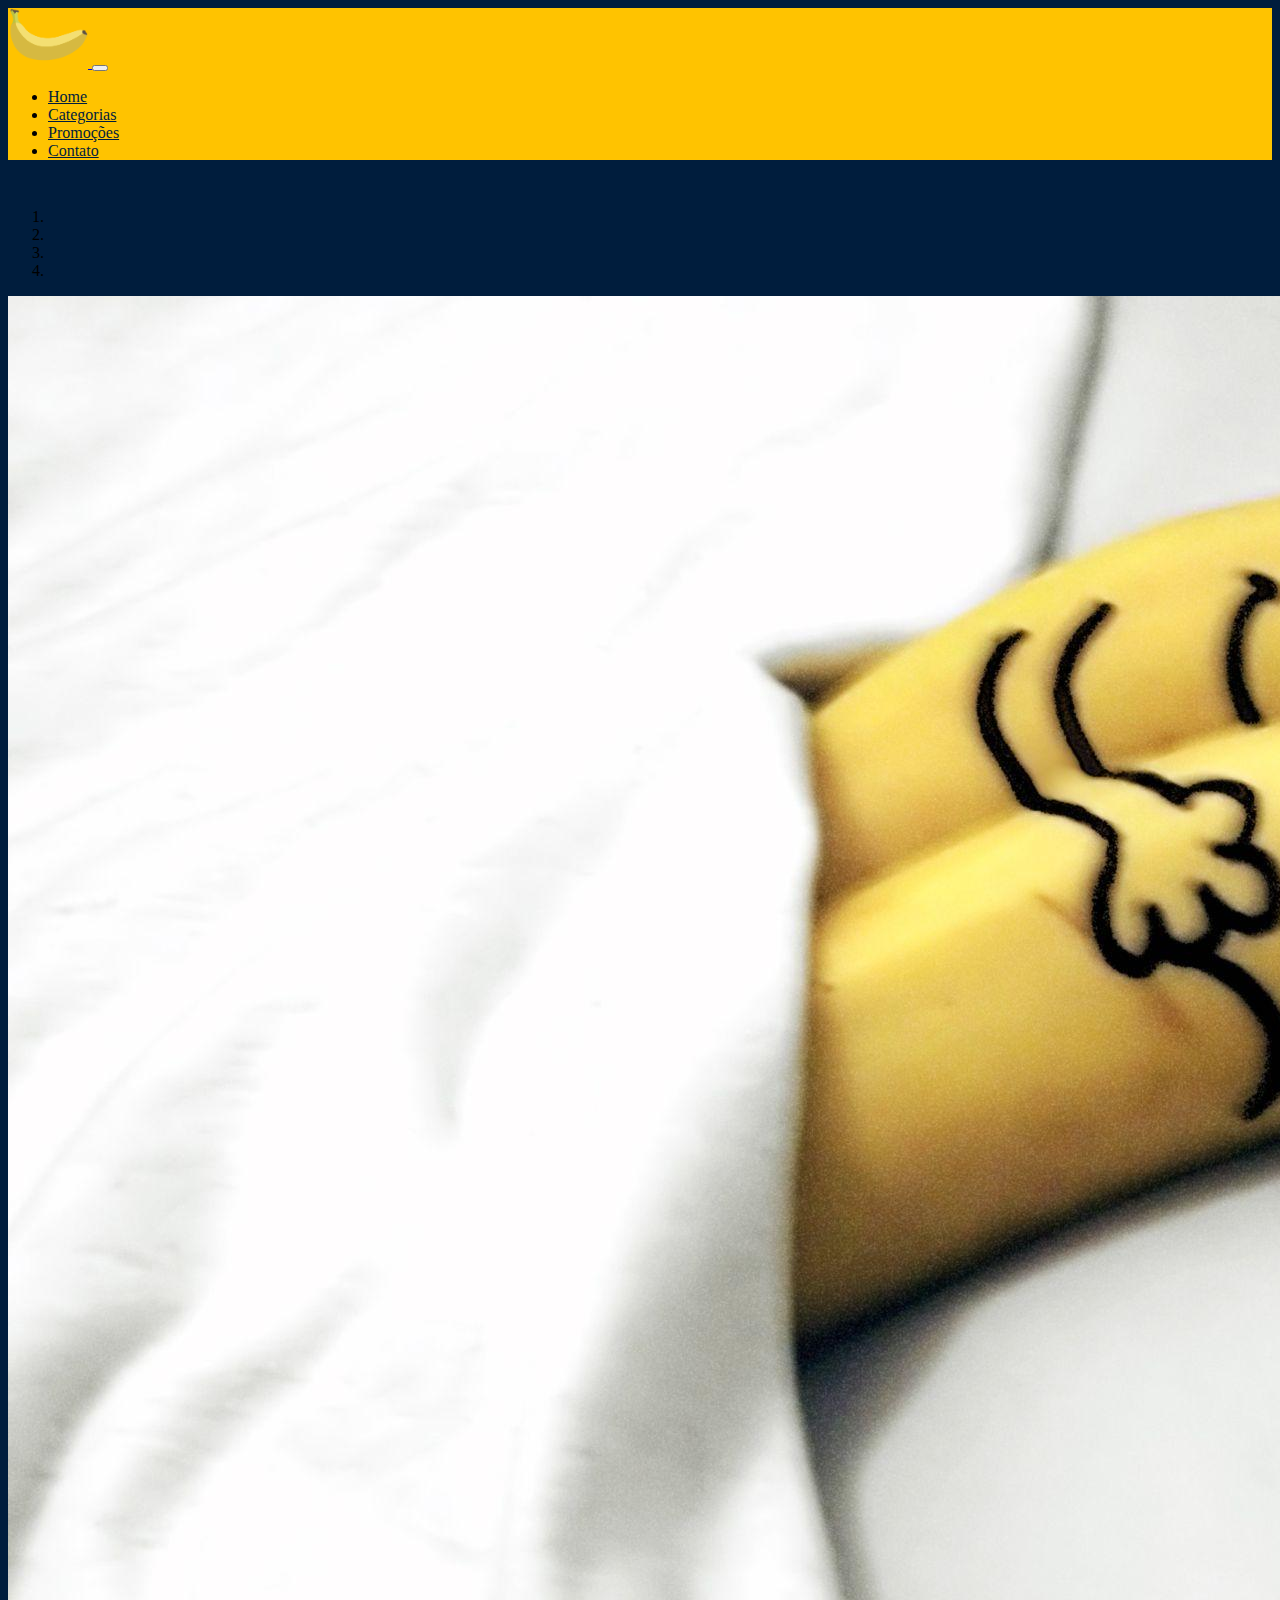
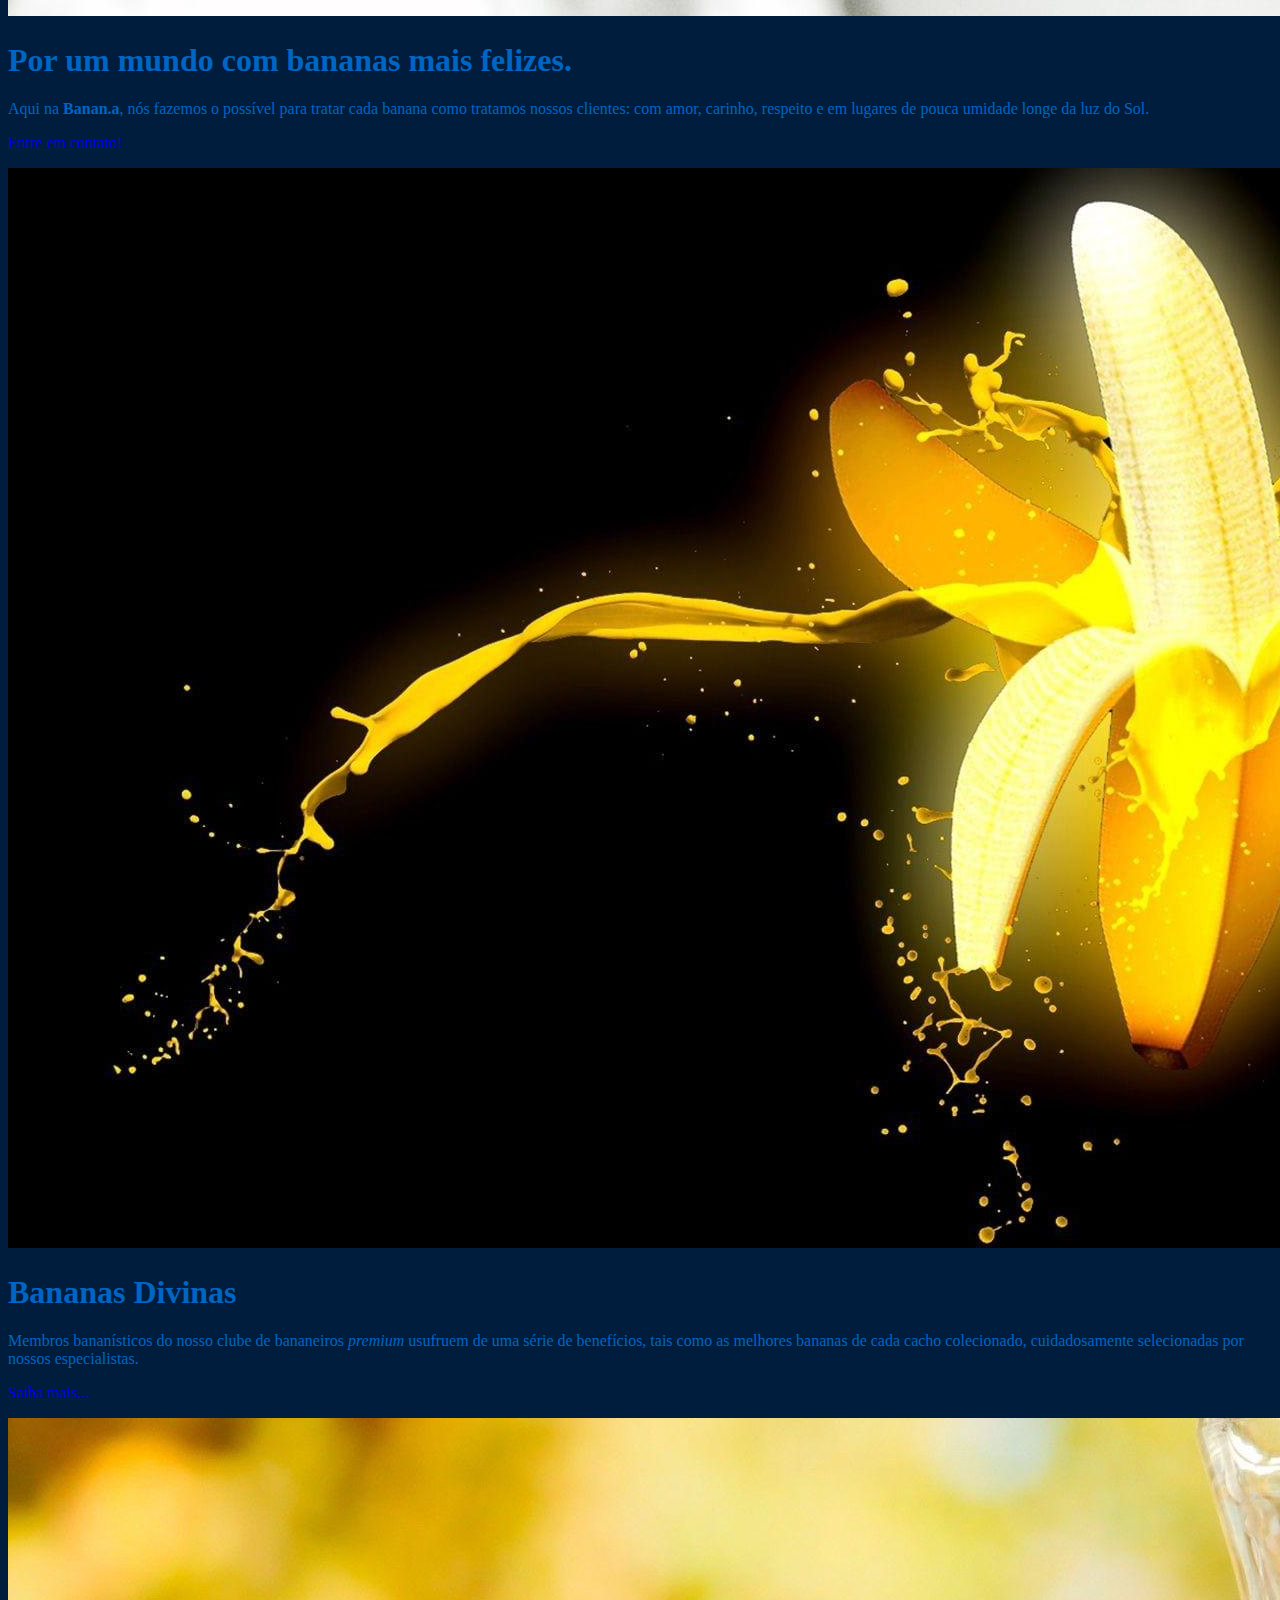
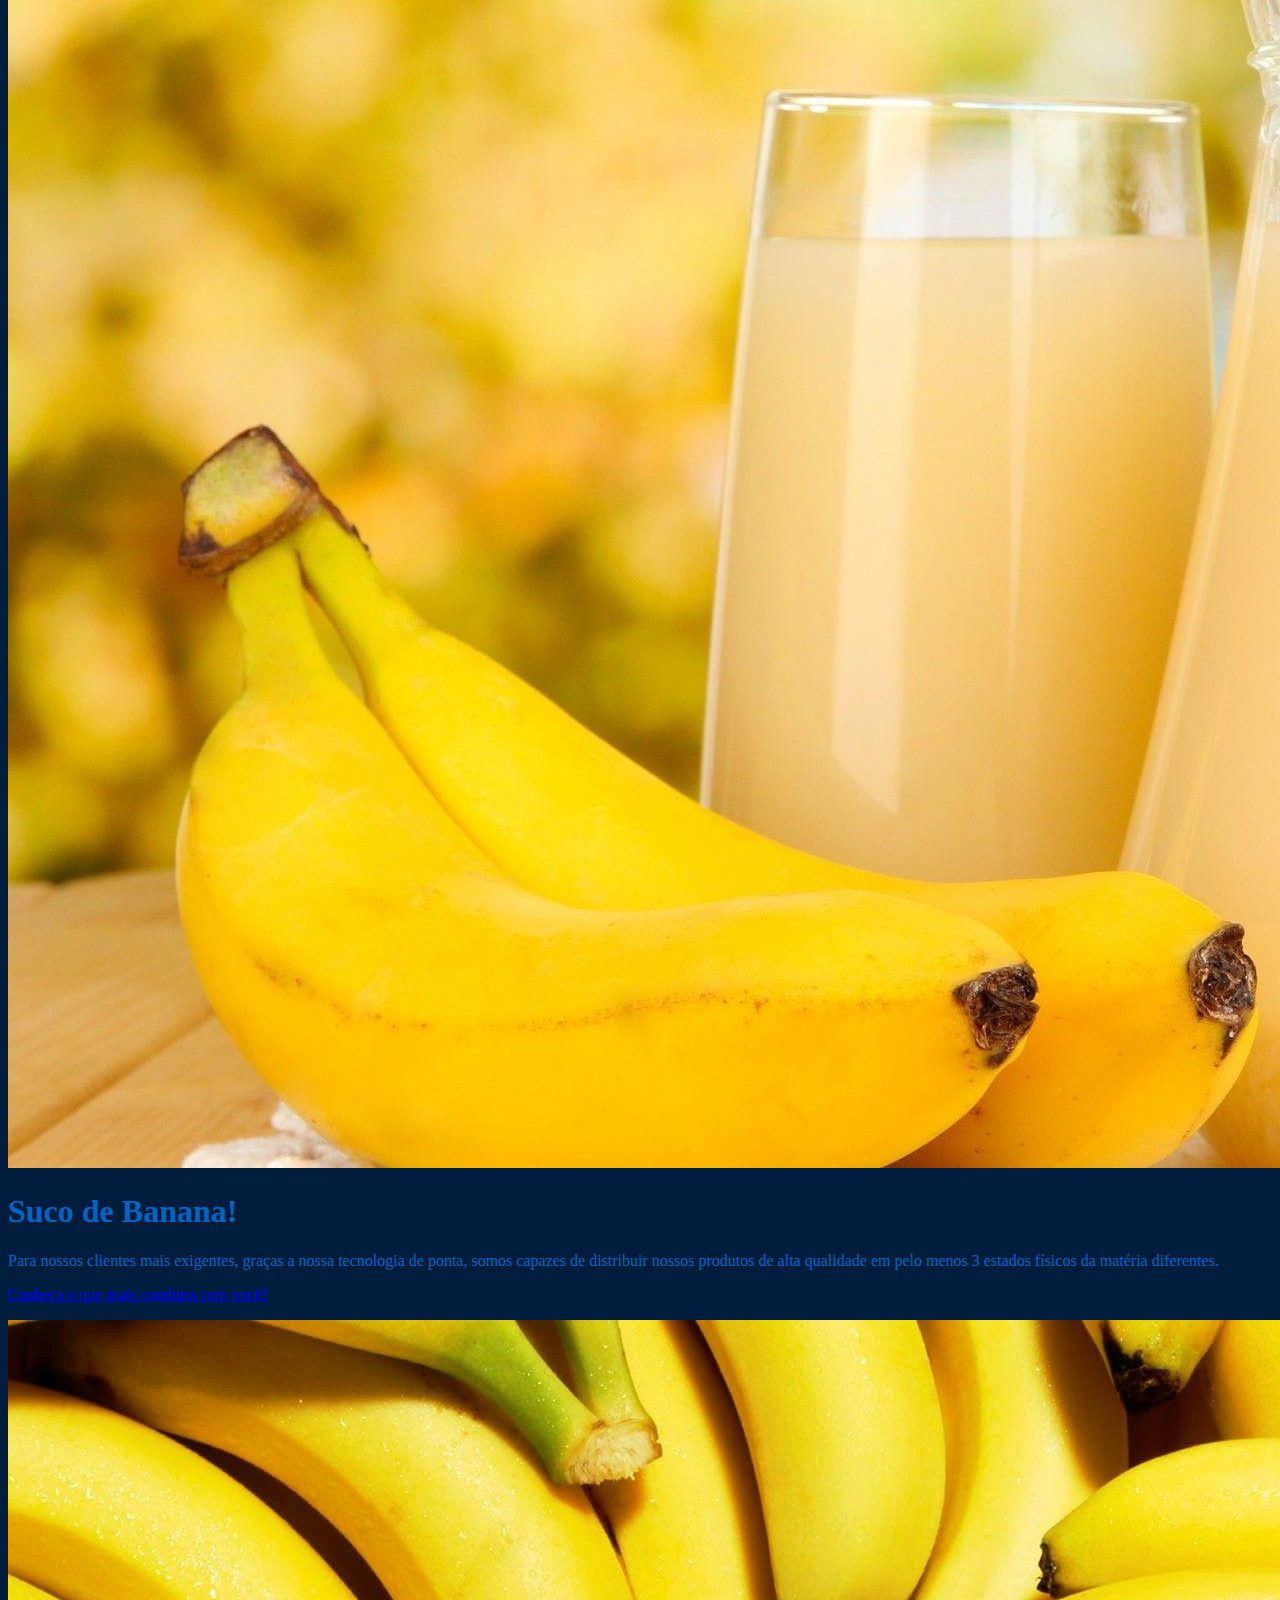
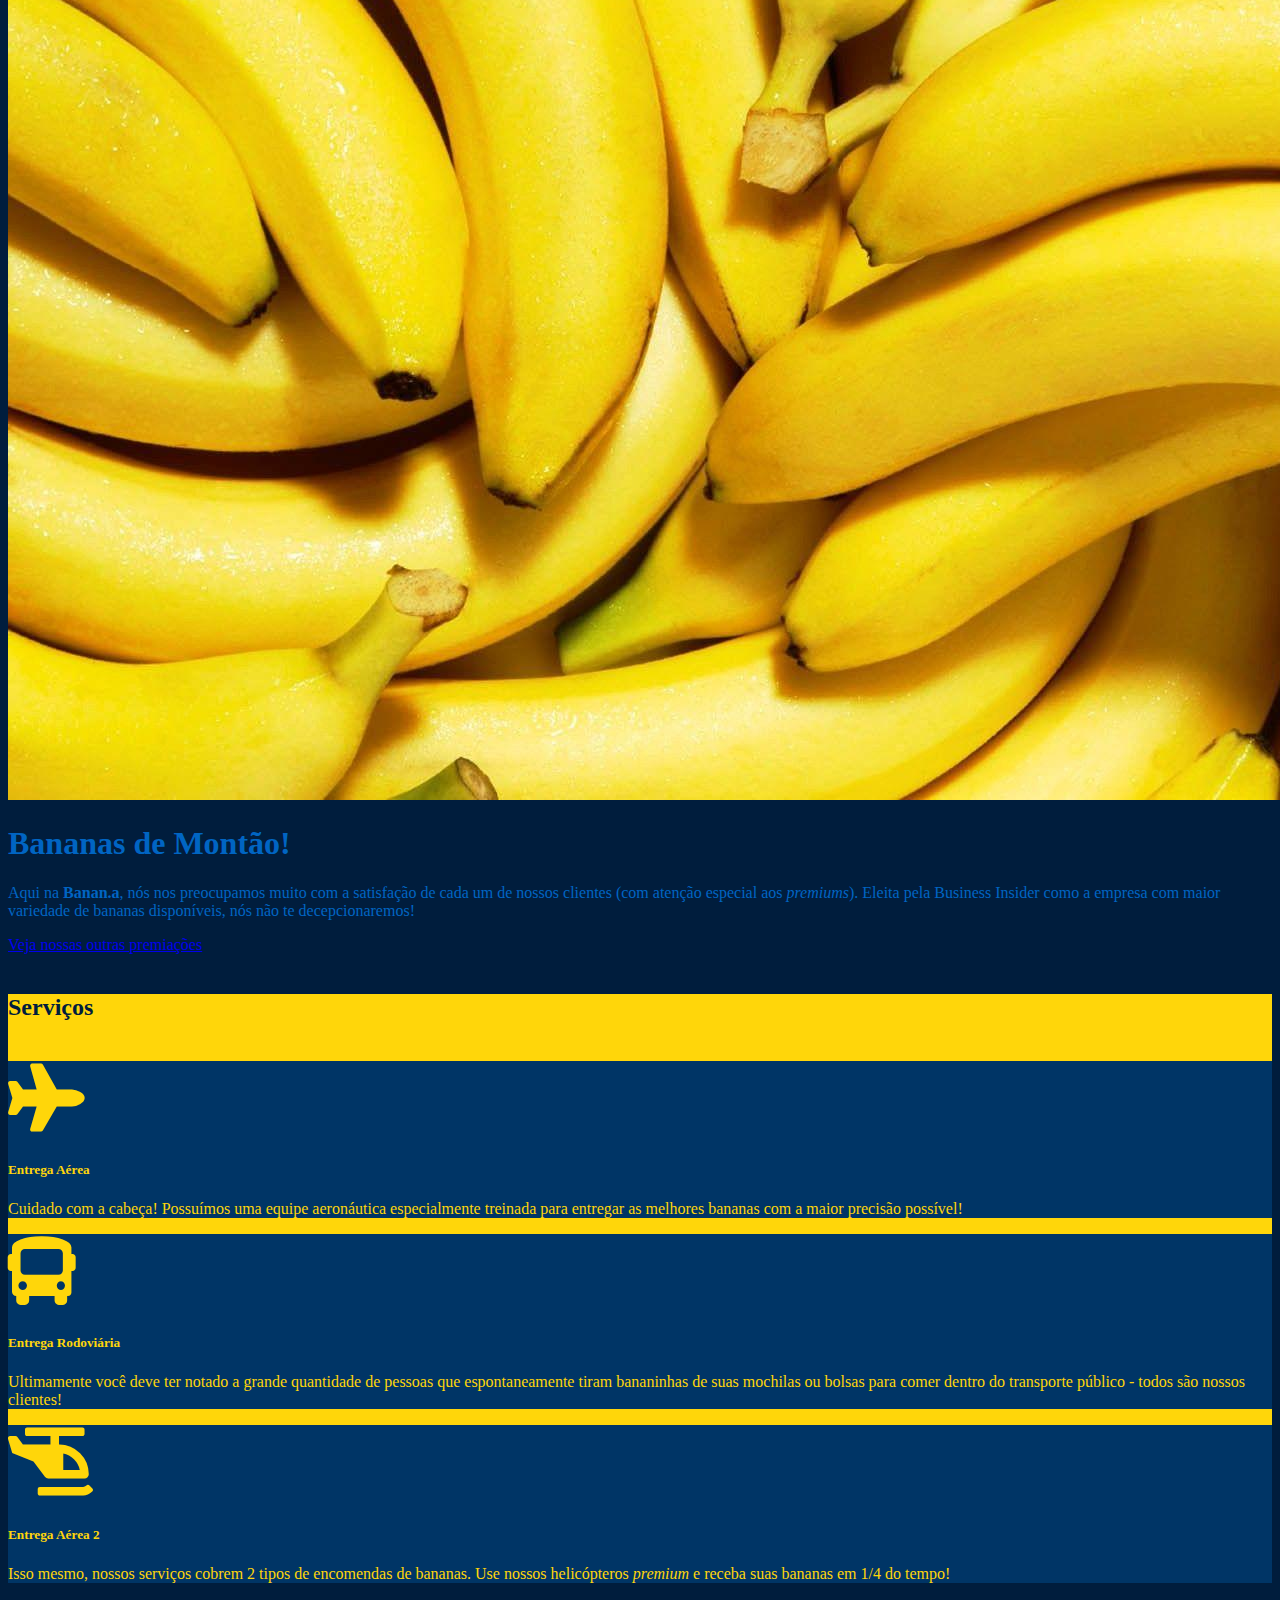
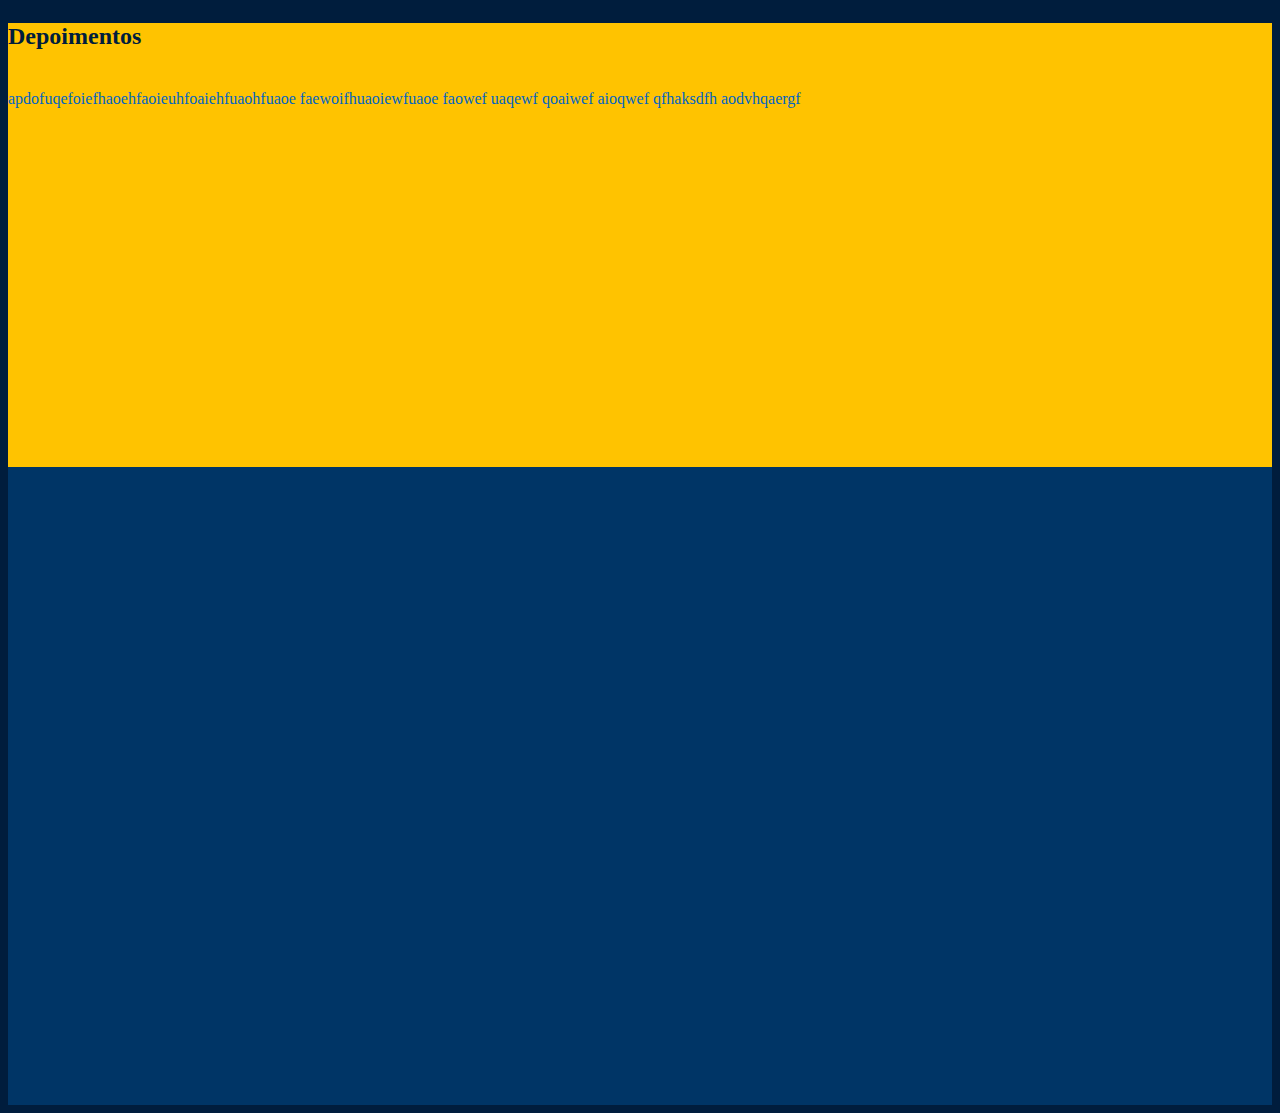
==== categories.html @ 930b922f "Tira pasta de htmls" ====
<!DOCTYPE html>
<html lang="pt-br">
  <head>
    <!-- Meta tags Obrigatórias -->
    <meta charset="utf-8" />
    <meta
      name="viewport"
      content="width=device-width, initial-scale=1, shrink-to-fit=no"
    />

    <!-- Bootstrap CSS -->
    <link
      rel="stylesheet"
      href="https://stackpath.bootstrapcdn.com/bootstrap/4.1.3/css/bootstrap.min.css"
      integrity="sha384-MCw98/SFnGE8fJT3GXwEOngsV7Zt27NXFoaoApmYm81iuXoPkFOJwJ8ERdknLPMO"
      crossorigin="anonymous"
    />
    <link rel="stylesheet" type="text/css" href="../css/style.css">
    <link rel="shortcut icon" href="../images/banana_icon.ico" type="image/x-icon">
    <link rel="stylesheet" href="https://cdnjs.cloudflare.com/ajax/libs/font-awesome/5.14.0/css/all.min.css">

    <title>Categorias - Banan.a</title>
  </head>
  <body>
    <header>
      <nav
        class="navbar navbar-expand-lg navbar-dark fixed-top BM-header"
        aria-label="Eighth navbar example"
      >
        <div class="container">
          <!-- <a class="navbar-brand" href="#">Bananas</a> -->
          <a class="navbar-brand" href="index.html">
            <img src="../images/banana_logo.png" alt="Logotipo do Banana.com" class="logo">
          </a>
          <button
            class="navbar-toggler"
            type="button"
            data-bs-toggle="collapse"
            data-bs-target="#navbarsExample07"
            aria-controls="navbarsExample07"
            aria-expanded="false"
            aria-label="Toggle navigation"
          >
            <span class="navbar-toggler-icon"></span>
          </button>

          <div
            class="collapse navbar-collapse justify-content-md-center"
            id="navbarsExample07"
          >
            <ul class="navbar-nav mb-2 mb-lg-0">
              <li class="nav-item menu">
                <a class="nav-link BM-header-link-text header-link-text" aria-current="page" href="index.html">Home</a>
              </li>
              <li class="nav-item menu">
                <a class="nav-link BM-header-link-text header-link-text" href="categories.html">Categorias</a>
              </li>
              <li class="nav-item menu">
                <a
                  class="nav-link BM-header-link-text header-link-text"
                  href="deals.html"
                  tabindex="-1"
                  aria-disabled="true"
                  >Promoções</a
                >
              </li>
              <li class="nav-item menu">
                <a
                  class="nav-link header-link-text BM-header-link-text"
                  href="contact.html"
                  id="dropdown07"
                  data-bs-toggle="dropdown"
                  aria-expanded="false"
                  >Contato</a
                >
          </div>
        </div>
      </nav>
    </header>
    <main role="main">

      <div id="myCarousel" class="carousel slide" data-ride="carousel">
        <ol class="carousel-indicators">
          <li data-target="#myCarousel" data-slide-to="0" class="active"></li>
          <li data-target="#myCarousel" data-slide-to="1"></li>
          <li data-target="#myCarousel" data-slide-to="2"></li>
          <li data-target="#myCarousel" data-slide-to="3"></li>
        </ol>
        <div class="carousel-inner">
          <div class="carousel-item active">
            <img class="first-slide img-fluid d-block w-100" src="../images/banana/banana-bed.jpg" alt="First slide">
            <div class="container">
              <div class="carousel-caption text-left">
                <h1 class="d-none d-md-block">Por um mundo com bananas mais felizes.</h1>
                <p class="d-none d-md-block">Aqui na <strong>Banan.a</strong>, nós fazemos o possível para tratar cada banana como tratamos nossos clientes: com amor, carinho, respeito e em lugares de pouca umidade longe da luz do Sol.</p>
                <p class="d-none d-md-block"><a class="btn btn-lg btn-primary" href="#" role="button">Entre em contato!</a></p>
              </div>
            </div>
          </div>
          <div class="carousel-item">
            <img class="second-slide img-fluid d-block w-100" src="../images/banana/banana-glow.jpg" alt="Second slide">
            <div class="container">
              <div class="carousel-caption">
                <h1 class="d-none d-md-block">Bananas Divinas</h1>
                <p class="d-none d-md-block">Membros bananísticos do nosso clube de bananeiros <em>premium</em> usufruem de uma série de benefícios, tais como as melhores bananas de cada cacho colecionado, cuidadosamente selecionadas por nossos especialistas.</p>
                <p class="d-none d-md-block"><a class="btn btn-lg btn-primary" href="#" role="button">Saiba mais...</a></p>
              </div>
            </div>
          </div>
          <div class="carousel-item">
            <img class="third-slide img-fluid d-block w-100" src="../images/banana/banana-juice.jpg" alt="Third slide">
            <div class="container">
              <div class="carousel-caption text-right">
                <h1 class="d-none d-md-block">Suco de Banana!</h1>
                <p class="d-none d-md-block">Para nossos clientes mais exigentes, graças a nossa tecnologia de ponta, somos capazes de distribuir nossos produtos de alta qualidade em pelo menos 3 estados físicos da matéria diferentes.</p>
                <p class="d-none d-md-block"><a class="btn btn-lg btn-primary" href="#" role="button">Conheça o que mais combina com você!</a></p>
              </div>
            </div>
          </div>
          <div class="carousel-item">
            <img class="fourth-slide img-fluid d-block w-100" src="../images/banana/banana1.jpg" alt="Third slide">
            <div class="container">
              <div class="carousel-caption text-right">
                <h1 class="d-none d-md-block">Bananas de Montão!</h1>
                <p class="d-none d-md-block">Aqui na <strong>Banan.a</strong>, nós nos preocupamos muito com a satisfação de cada um de nossos clientes (com atenção especial aos <em>premiums</em>). Eleita pela Business Insider como a empresa com maior variedade de bananas disponíveis, nós não te decepcionaremos!</p>
                <p class="d-none d-md-block"><a class="btn btn-lg btn-primary" href="#" role="button">Veja nossas outras premiações</a></p>
              </div>
            </div>
          </div>
        </div>
        <a class="carousel-control-prev" href="#myCarousel" role="button" data-slide="prev">
          <span class="carousel-control-prev-icon" aria-hidden="true"></span>
          <span class="sr-only">Voltar</span>
        </a>
        <a class="carousel-control-next" href="#myCarousel" role="button" data-slide="next">
          <span class="carousel-control-next-icon" aria-hidden="true"></span>
          <span class="sr-only">Avançar</span>
        </a>
      </div>

      <div class="jumbotron BM-services">
        <div class="container">
          <h2 class="display-4 text-center BM-service-title">Serviços</h2>
          <div class="card-deck">
            <div class="card text-center">
              <div class="tamanho-icone">
                <i class="fas fa-plane"></i>
              </div>
              <div class="card-body">
                <h5 class="card-title">Entrega Aérea</h5>
                <p class="card-text">Cuidado com a cabeça! Possuímos uma equipe aeronáutica especialmente treinada para entregar as melhores bananas com a maior precisão possível!</p>
              </div>
            </div>
          <div class="card text-center">
              <div class="tamanho-icone">
                <i class="fas fa-bus"></i>
              </div>
              <div class="card-body">
                <h5 class="card-title">Entrega Rodoviária</h5>
                <p class="card-text">Ultimamente você deve ter notado a grande quantidade de pessoas que espontaneamente tiram bananinhas de suas mochilas ou bolsas para comer dentro do transporte público - todos são nossos clientes!</p>
              </div>
            </div>
            <div class="card text-center">
              <div class="tamanho-icone">
                <i class="fas fa-helicopter"></i>
              </div>
              <div class="card-body">
                <h5 class="card-title">Entrega Aérea 2</h5>
                <p class="card-text">Isso mesmo, nossos serviços cobrem 2 tipos de encomendas de bananas. Use nossos helicópteros <em>premium</em> e receba suas bananas em 1/4 do tempo!</p>
              </div>
            </div>
          </div>
        </div>
      </div>
  
      <div class="jumbotron BM-testimonies">
        <div class="container">
          <h2 class="display-4 text-center BM-testimony-title">Depoimentos</h2>
          <p class="lead text-center BM-testimony-desc">apdofuqefoiefhaoehfaoieuhfoaiehfuaohfuaoe faewoifhuaoiewfuaoe faowef uaqewf qoaiwef aioqwef qfhaksdfh aodvhqaergf</p>
          <div class="card-deck">
            <div><iframe class="embed-responsive embed-responsive-16by9" idth="560" height="315" src="https://www.youtube.com/embed/DYYkJ0kwNss" title="YouTube video player" frameborder="0" allow="accelerometer; autoplay; clipboard-write; encrypted-media; gyroscope; picture-in-picture" allowfullscreen></iframe></div>
            <div class="card text-center"><iframe class="embed-responsive embed-responsive-16by9"width="560" height="315" src="https://www.youtube.com/embed/j5C6X9vOEkU" title="YouTube video player" frameborder="0" allow="accelerometer; autoplay; clipboard-write; encrypted-media; gyroscope; picture-in-picture" allowfullscreen></iframe></div>
            <div class="card text-center"><iframe class="embed-responsive embed-responsive-16by9" idth="560" height="315" src="https://www.youtube.com/embed/yModCU1OVHY" title="YouTube video player" frameborder="0" allow="accelerometer; autoplay; clipboard-write; encrypted-media; gyroscope; picture-in-picture" allowfullscreen></iframe></div>
          </div>
        </div>
      </main>
    <!-- JavaScript (Opcional) -->
    <!-- jQuery primeiro, depois Popper.js, depois Bootstrap JS -->
    <script
      src="https://code.jquery.com/jquery-3.3.1.slim.min.js"
      integrity="sha384-q8i/X+965DzO0rT7abK41JStQIAqVgRVzpbzo5smXKp4YfRvH+8abtTE1Pi6jizo"
      crossorigin="anonymous"
    ></script>
    <script
      src="https://cdnjs.cloudflare.com/ajax/libs/popper.js/1.14.3/umd/popper.min.js"
      integrity="sha384-ZMP7rVo3mIykV+2+9J3UJ46jBk0WLaUAdn689aCwoqbBJiSnjAK/l8WvCWPIPm49"
      crossorigin="anonymous"
    ></script>
    <script
      src="https://stackpath.bootstrapcdn.com/bootstrap/4.1.3/js/bootstrap.min.js"
      integrity="sha384-ChfqqxuZUCnJSK3+MXmPNIyE6ZbWh2IMqE241rYiqJxyMiZ6OW/JmZQ5stwEULTy"
      crossorigin="anonymous"
    ></script>
    <!-- <script src="hellojquery.js"></script> -->

  </body>
</html>
---- css/style.css ----
body {
  background-color: #001d3d;
}

.BM-header {
  background-color: #ffc300;
}

.menu a:hover {
  color: #ffd60a !important;
}

.BM-header-link-text {
  color: #001d3d !important;
}

.logo {
  width: 80px;
}

header {
  margin-bottom: 3em;
}

.carousel-caption {
  color: #0065c3;
}

.jumbotron {
  background-color: #ffd60a;
}

.BM-service-title {
  color: #001d3d;
  margin-bottom: 40px;
  margin-top: 40px;
}

.BM-services {
  background-color: #ffd60a;
  margin-bottom: 0rem;
  border-radius: 0rem;
}

.BM-testimony-title {
  color: #001d3d;
  margin-bottom: 40px;
  margin-top: 40px;
}

.BM-testimonies {
  background-color: #ffc300;
  margin-bottom: 0rem;
  border-radius: 0rem;
}

.BM-testimony-desc {
  margin-bottom: 40px;
  color: #0065c3;
}

.card {
  background-color: #003566;
  color: #ffd60a;
}

.card-title {
  font-weight: bold;
}

.tamanho-icone {
  font-size: 68px;
  color: #ffd60a;
}
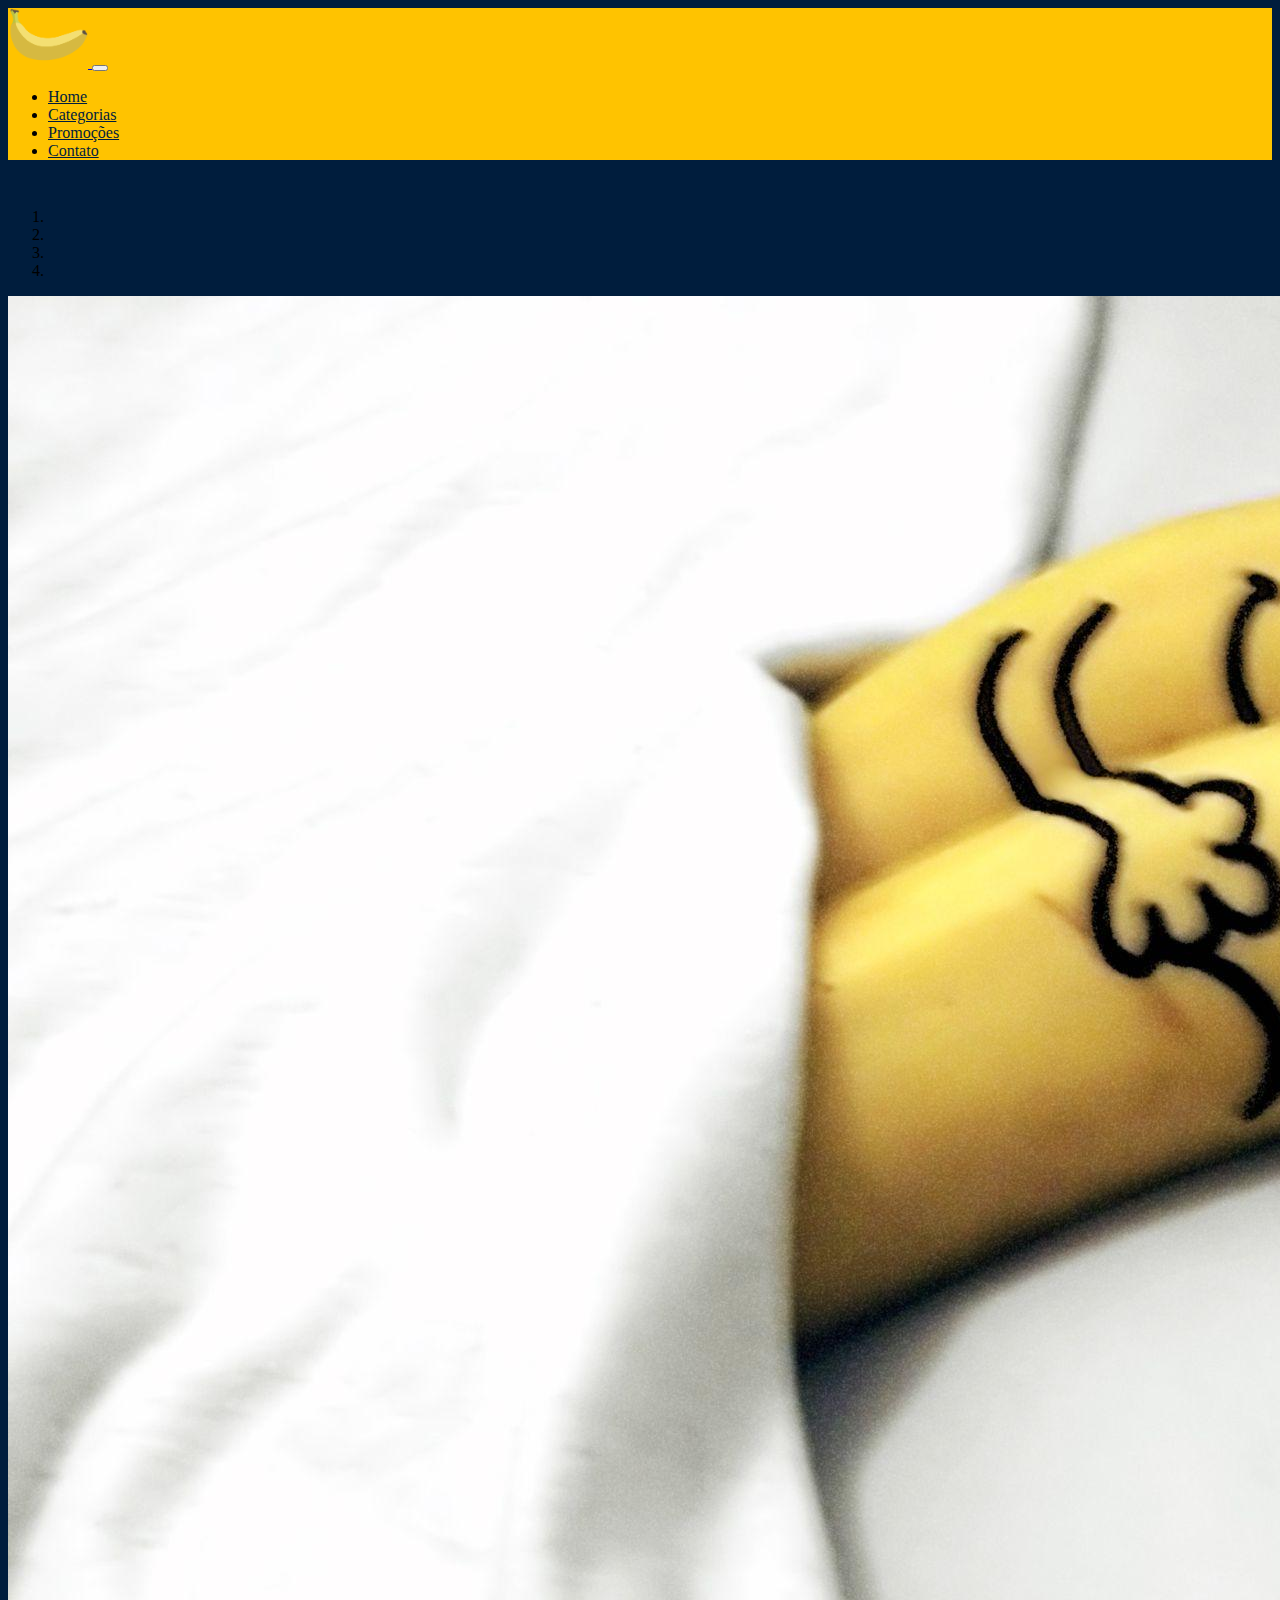
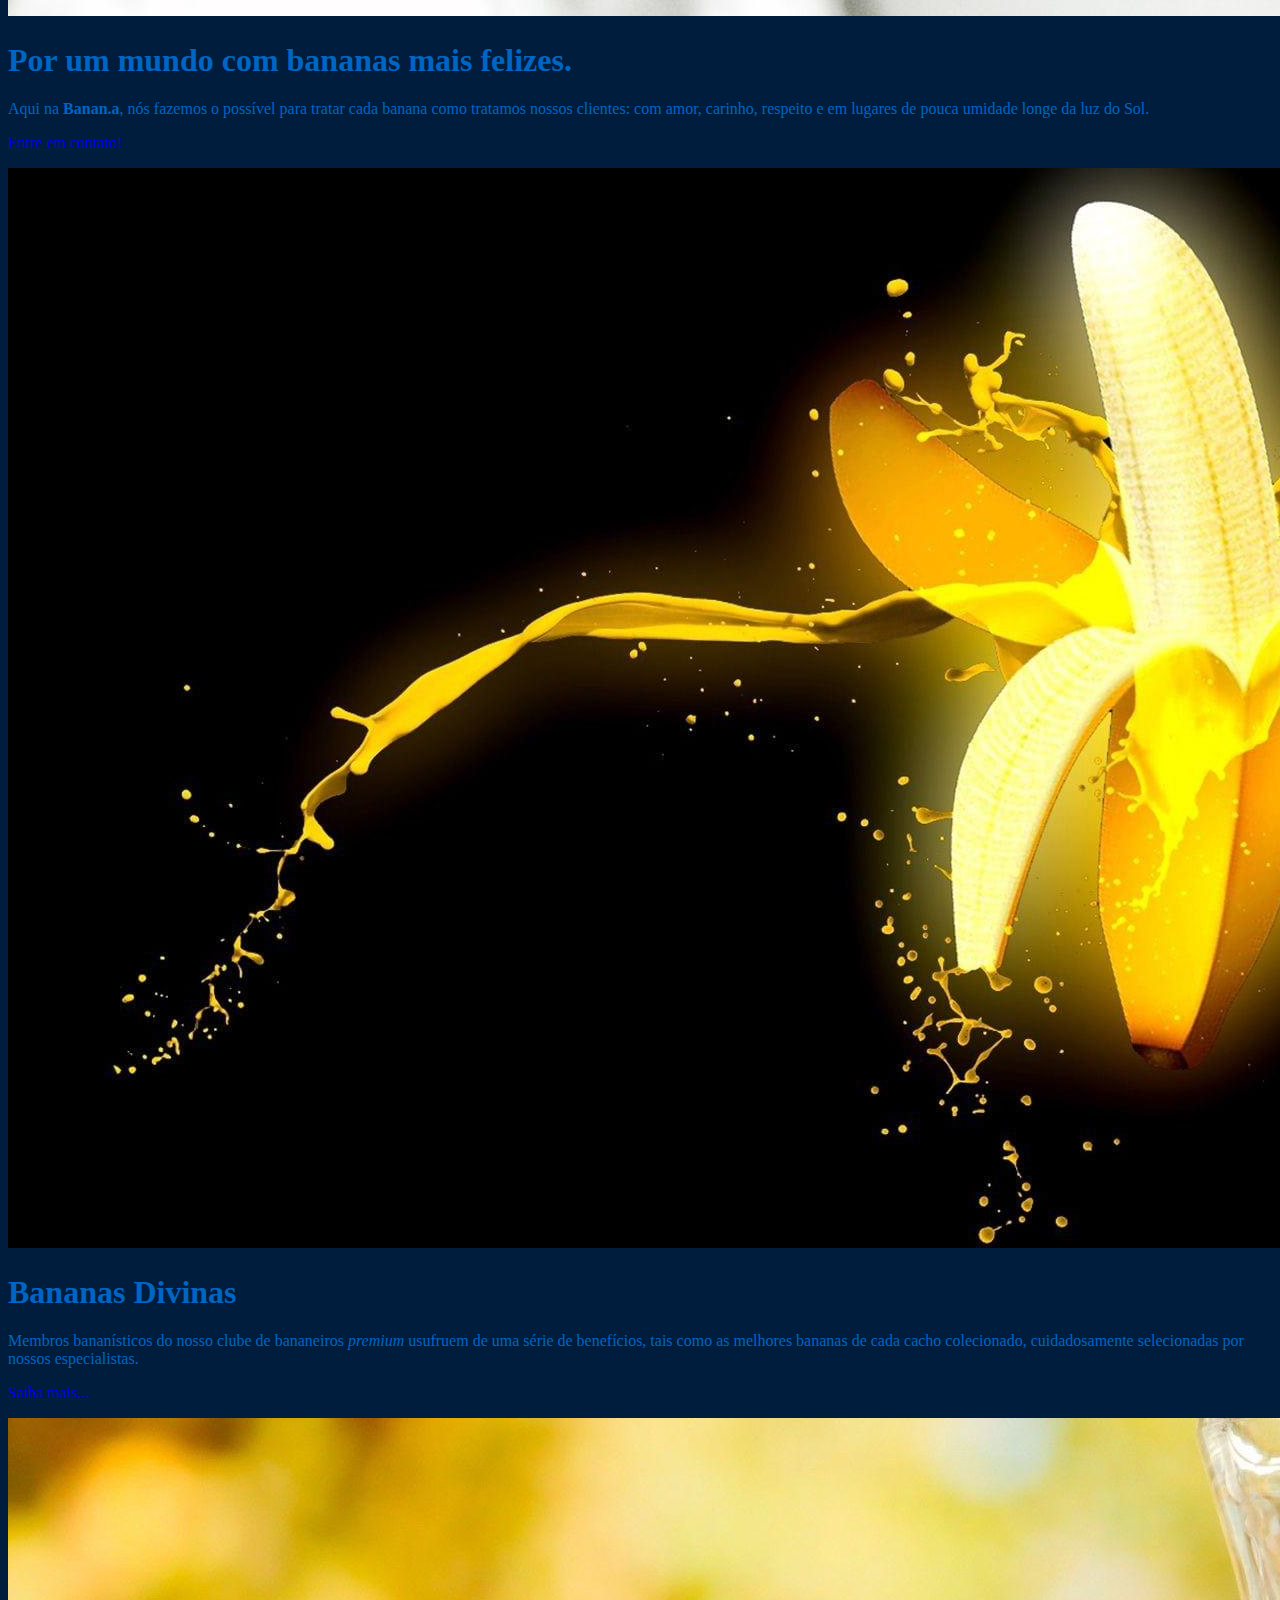
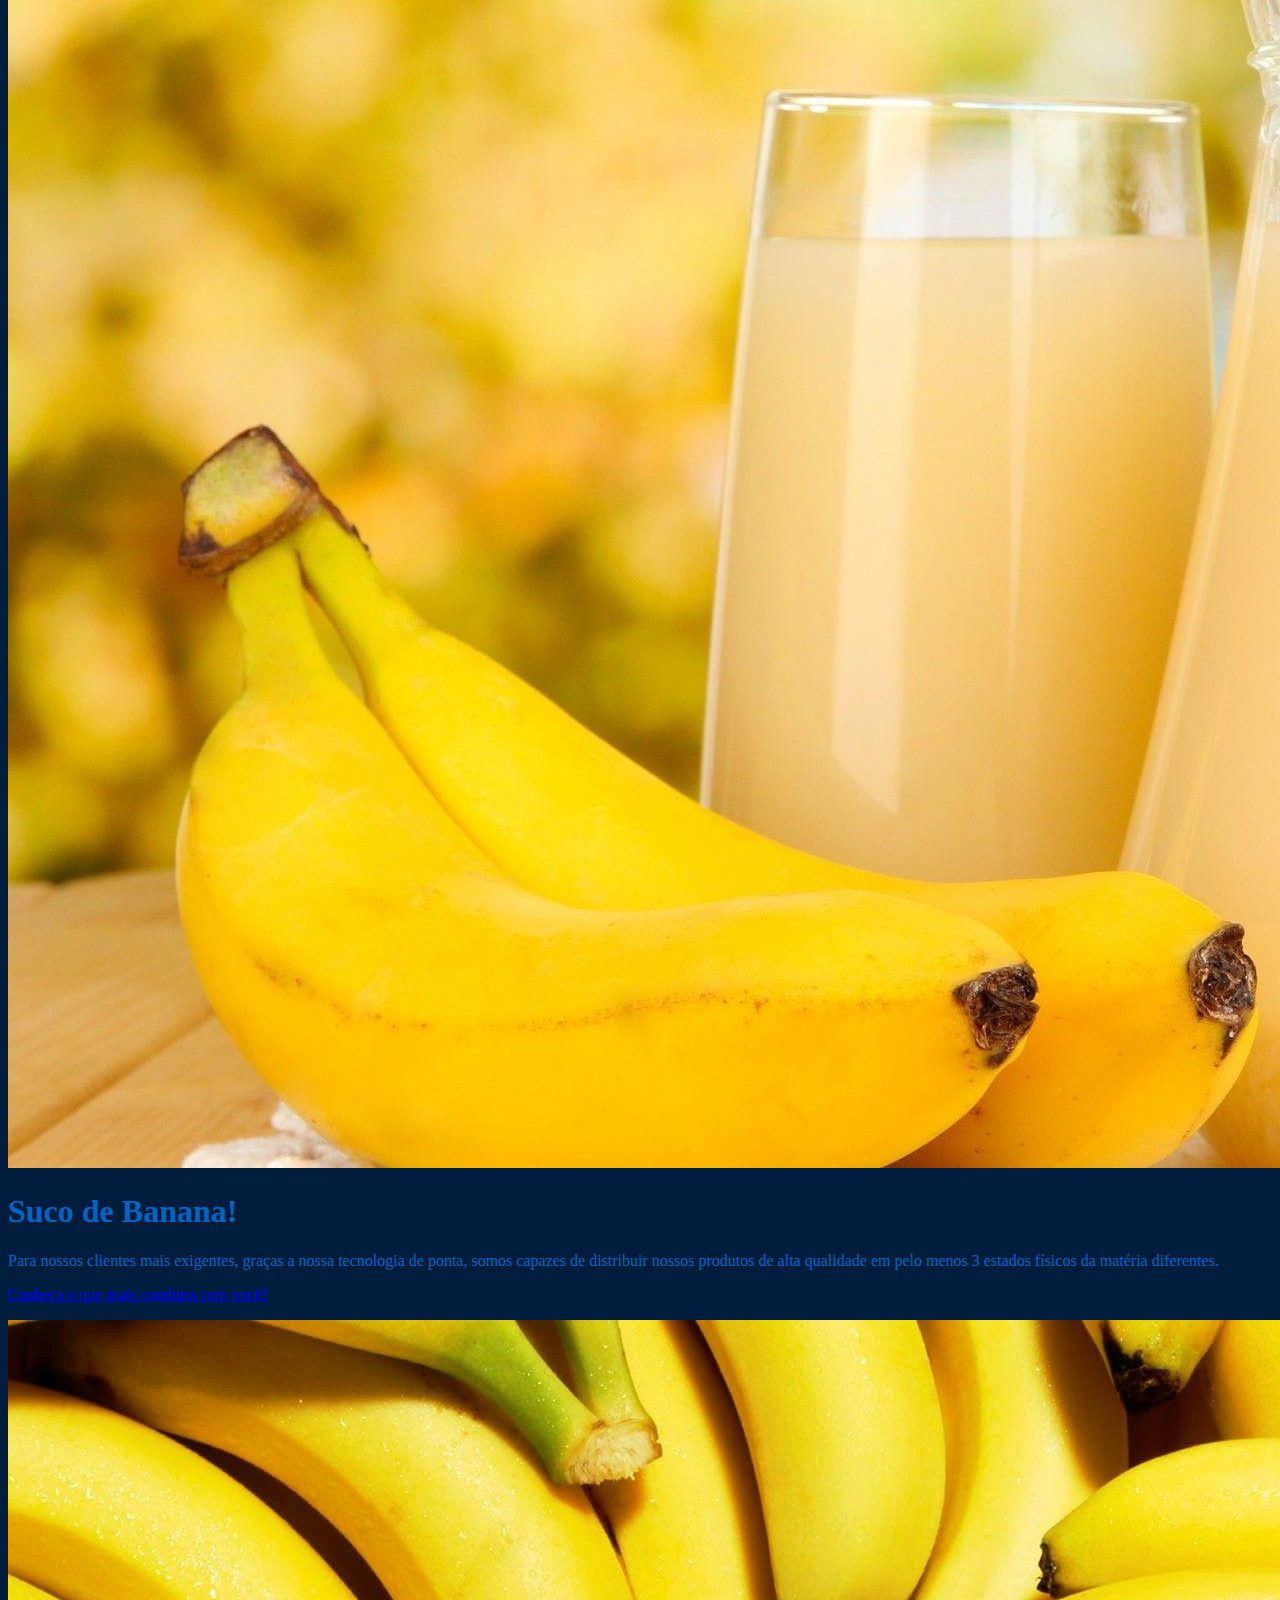
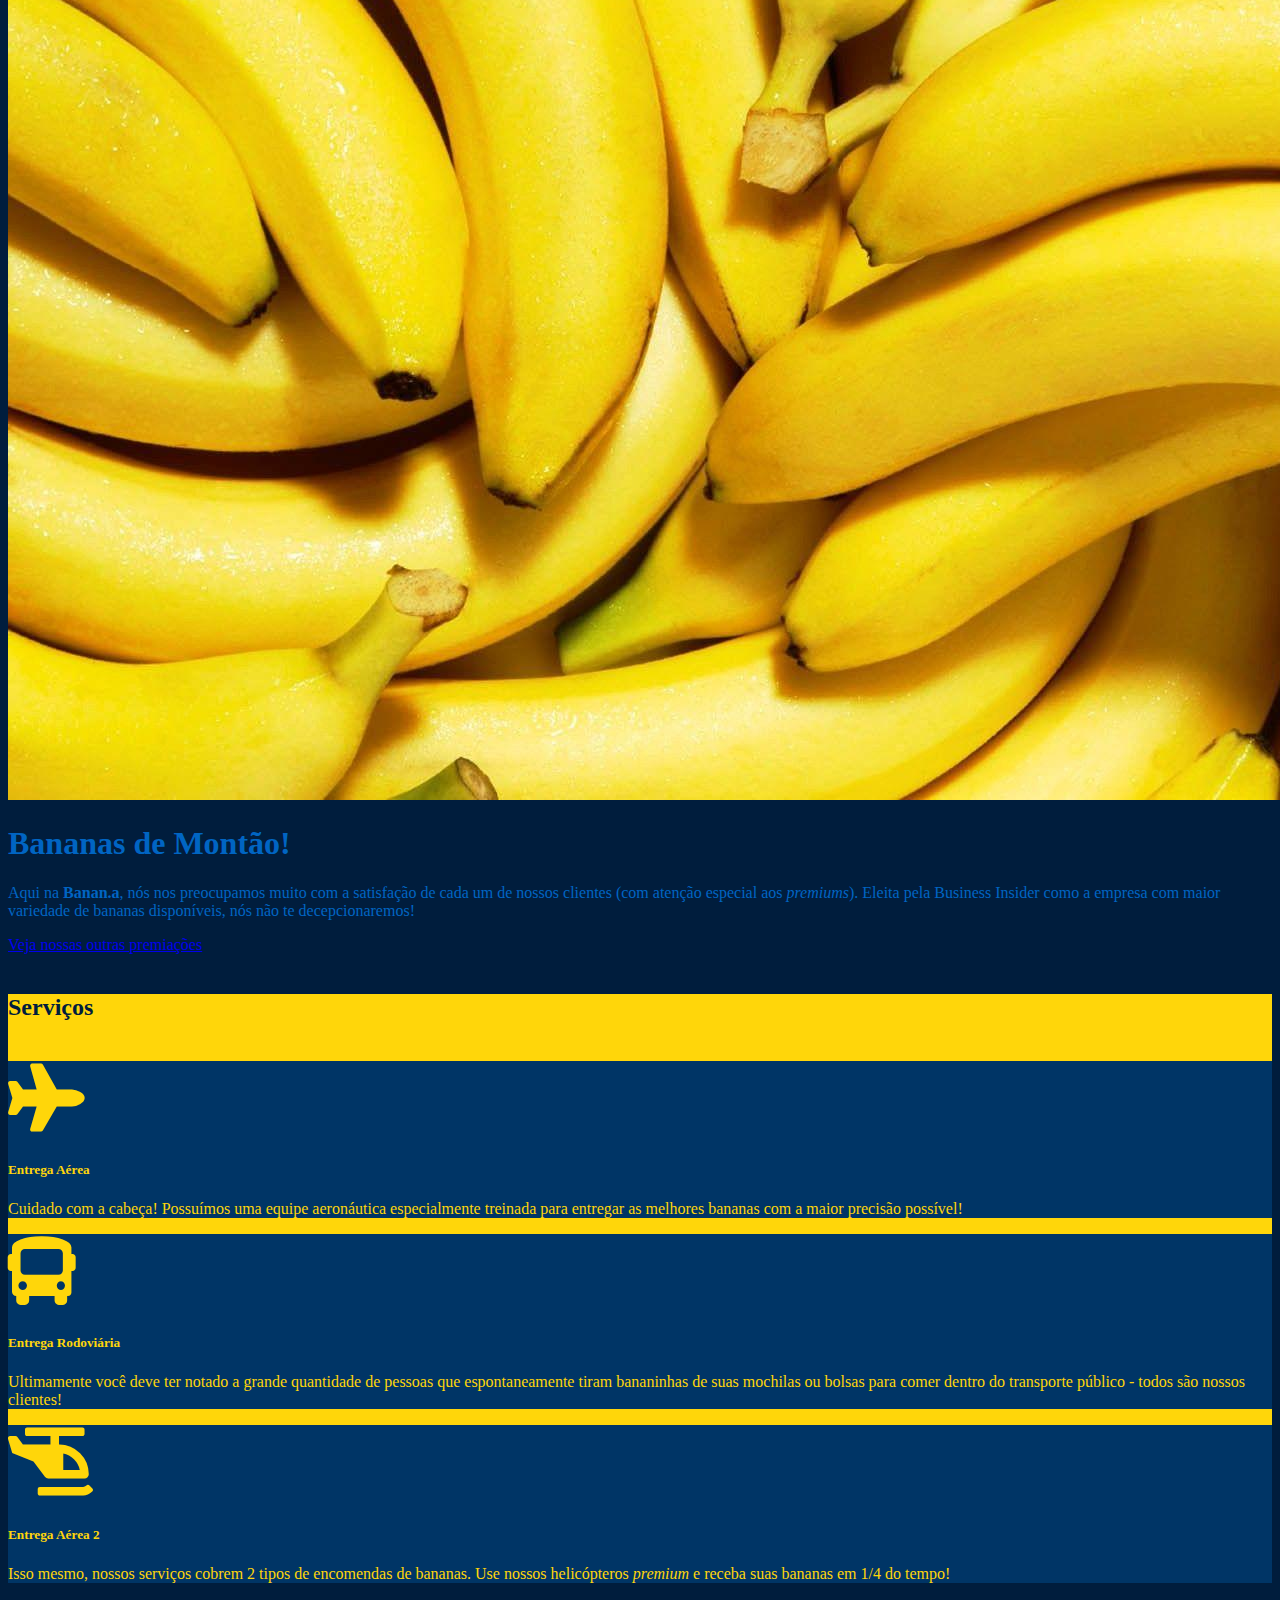
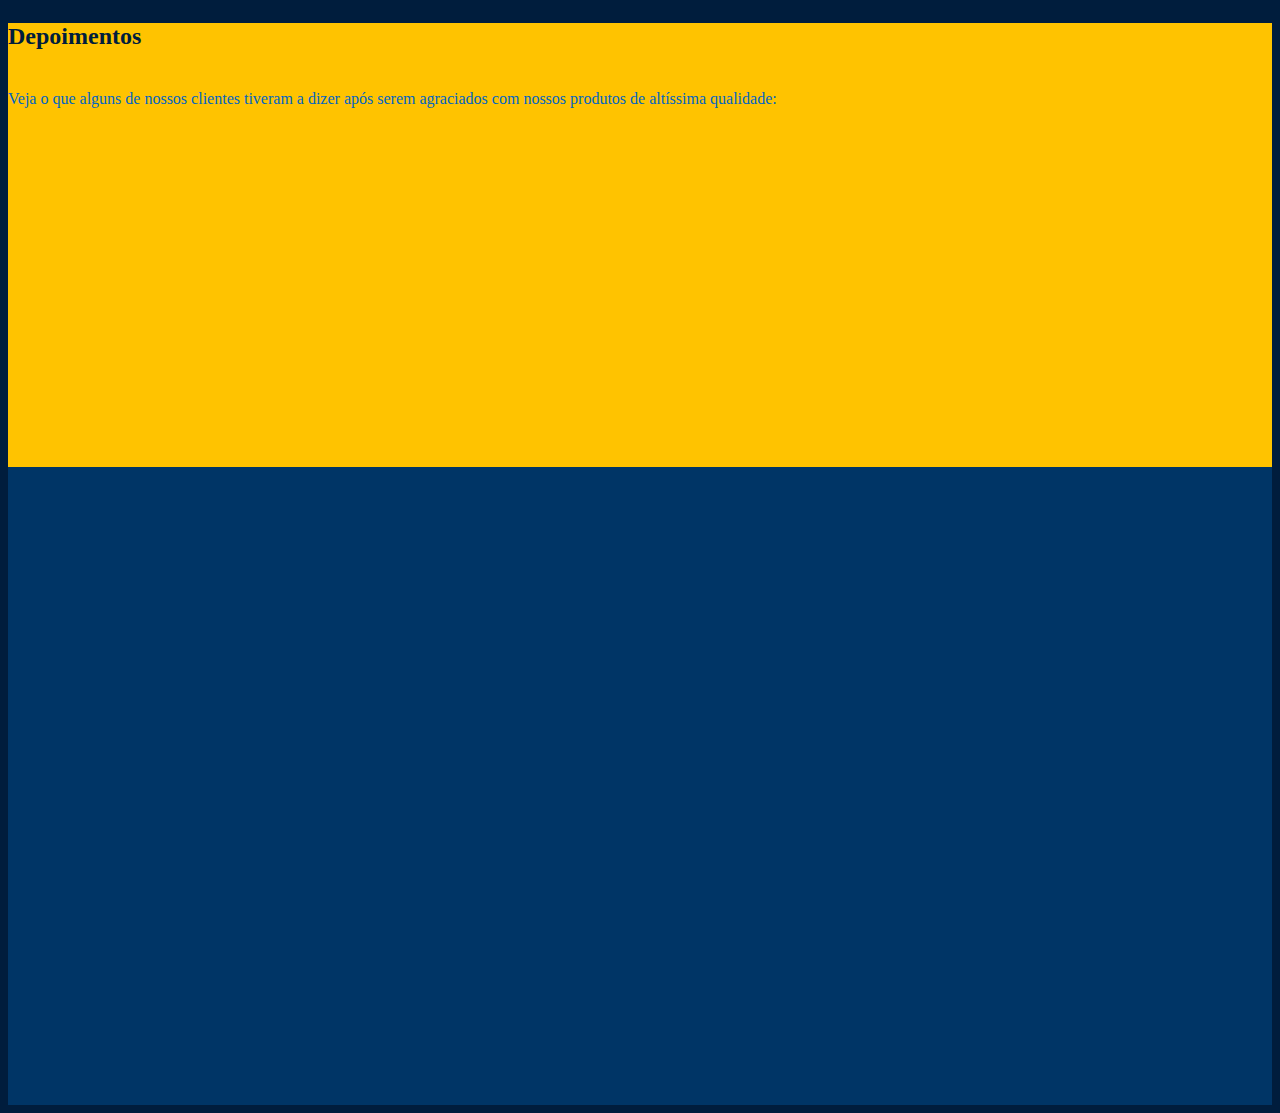
==== commit 88de0234: "Tira caminhos relativos de tudo" ====
--- a/categories.html
+++ b/categories.html
@@ -15,8 +15,8 @@
       integrity="sha384-MCw98/SFnGE8fJT3GXwEOngsV7Zt27NXFoaoApmYm81iuXoPkFOJwJ8ERdknLPMO"
       crossorigin="anonymous"
     />
-    <link rel="stylesheet" type="text/css" href="../css/style.css">
-    <link rel="shortcut icon" href="../images/banana_icon.ico" type="image/x-icon">
+    <link rel="stylesheet" type="text/css" href="css/style.css">
+    <link rel="shortcut icon" href="images/banana_icon.ico" type="image/x-icon">
     <link rel="stylesheet" href="https://cdnjs.cloudflare.com/ajax/libs/font-awesome/5.14.0/css/all.min.css">
 
     <title>Categorias - Banan.a</title>
@@ -30,7 +30,7 @@
         <div class="container">
           <!-- <a class="navbar-brand" href="#">Bananas</a> -->
           <a class="navbar-brand" href="index.html">
-            <img src="../images/banana_logo.png" alt="Logotipo do Banana.com" class="logo">
+            <img src="images/banana_logo.png" alt="Logotipo do Banana.com" class="logo">
           </a>
           <button
             class="navbar-toggler"
@@ -88,7 +88,7 @@
         </ol>
         <div class="carousel-inner">
           <div class="carousel-item active">
-            <img class="first-slide img-fluid d-block w-100" src="../images/banana/banana-bed.jpg" alt="First slide">
+            <img class="first-slide img-fluid d-block w-100" src="images/banana/banana-bed.jpg" alt="First slide">
             <div class="container">
               <div class="carousel-caption text-left">
                 <h1 class="d-none d-md-block">Por um mundo com bananas mais felizes.</h1>
@@ -98,7 +98,7 @@
             </div>
           </div>
           <div class="carousel-item">
-            <img class="second-slide img-fluid d-block w-100" src="../images/banana/banana-glow.jpg" alt="Second slide">
+            <img class="second-slide img-fluid d-block w-100" src="images/banana/banana-glow.jpg" alt="Second slide">
             <div class="container">
               <div class="carousel-caption">
                 <h1 class="d-none d-md-block">Bananas Divinas</h1>
@@ -108,7 +108,7 @@
             </div>
           </div>
           <div class="carousel-item">
-            <img class="third-slide img-fluid d-block w-100" src="../images/banana/banana-juice.jpg" alt="Third slide">
+            <img class="third-slide img-fluid d-block w-100" src="images/banana/banana-juice.jpg" alt="Third slide">
             <div class="container">
               <div class="carousel-caption text-right">
                 <h1 class="d-none d-md-block">Suco de Banana!</h1>
@@ -118,7 +118,7 @@
             </div>
           </div>
           <div class="carousel-item">
-            <img class="fourth-slide img-fluid d-block w-100" src="../images/banana/banana1.jpg" alt="Third slide">
+            <img class="fourth-slide img-fluid d-block w-100" src="images/banana/banana1.jpg" alt="Third slide">
             <div class="container">
               <div class="carousel-caption text-right">
                 <h1 class="d-none d-md-block">Bananas de Montão!</h1>
@@ -176,7 +176,7 @@
       <div class="jumbotron BM-testimonies">
         <div class="container">
           <h2 class="display-4 text-center BM-testimony-title">Depoimentos</h2>
-          <p class="lead text-center BM-testimony-desc">apdofuqefoiefhaoehfaoieuhfoaiehfuaohfuaoe faewoifhuaoiewfuaoe faowef uaqewf qoaiwef aioqwef qfhaksdfh aodvhqaergf</p>
+          <p class="lead text-center BM-testimony-desc">Veja o que alguns de nossos clientes tiveram a dizer após serem agraciados com nossos produtos de altíssima qualidade:</p>
           <div class="card-deck">
             <div><iframe class="embed-responsive embed-responsive-16by9" idth="560" height="315" src="https://www.youtube.com/embed/DYYkJ0kwNss" title="YouTube video player" frameborder="0" allow="accelerometer; autoplay; clipboard-write; encrypted-media; gyroscope; picture-in-picture" allowfullscreen></iframe></div>
             <div class="card text-center"><iframe class="embed-responsive embed-responsive-16by9"width="560" height="315" src="https://www.youtube.com/embed/j5C6X9vOEkU" title="YouTube video player" frameborder="0" allow="accelerometer; autoplay; clipboard-write; encrypted-media; gyroscope; picture-in-picture" allowfullscreen></iframe></div>
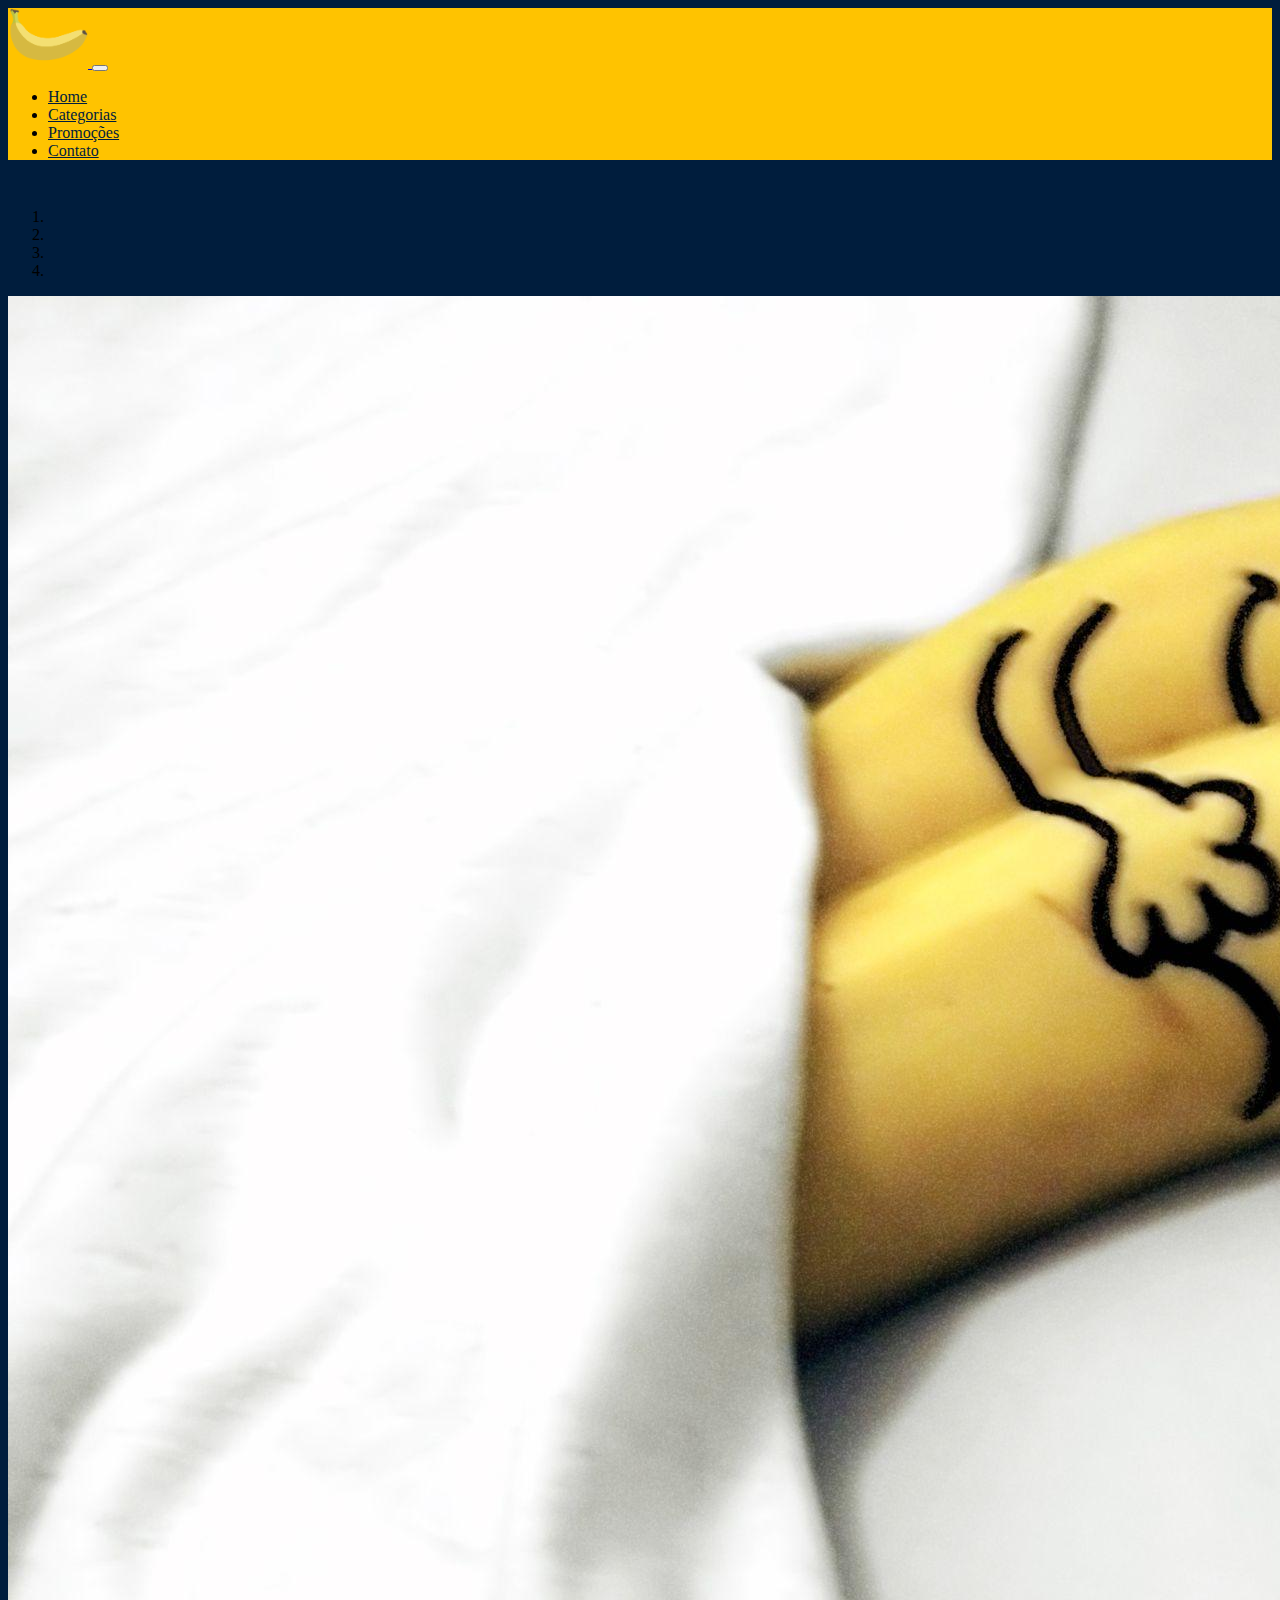
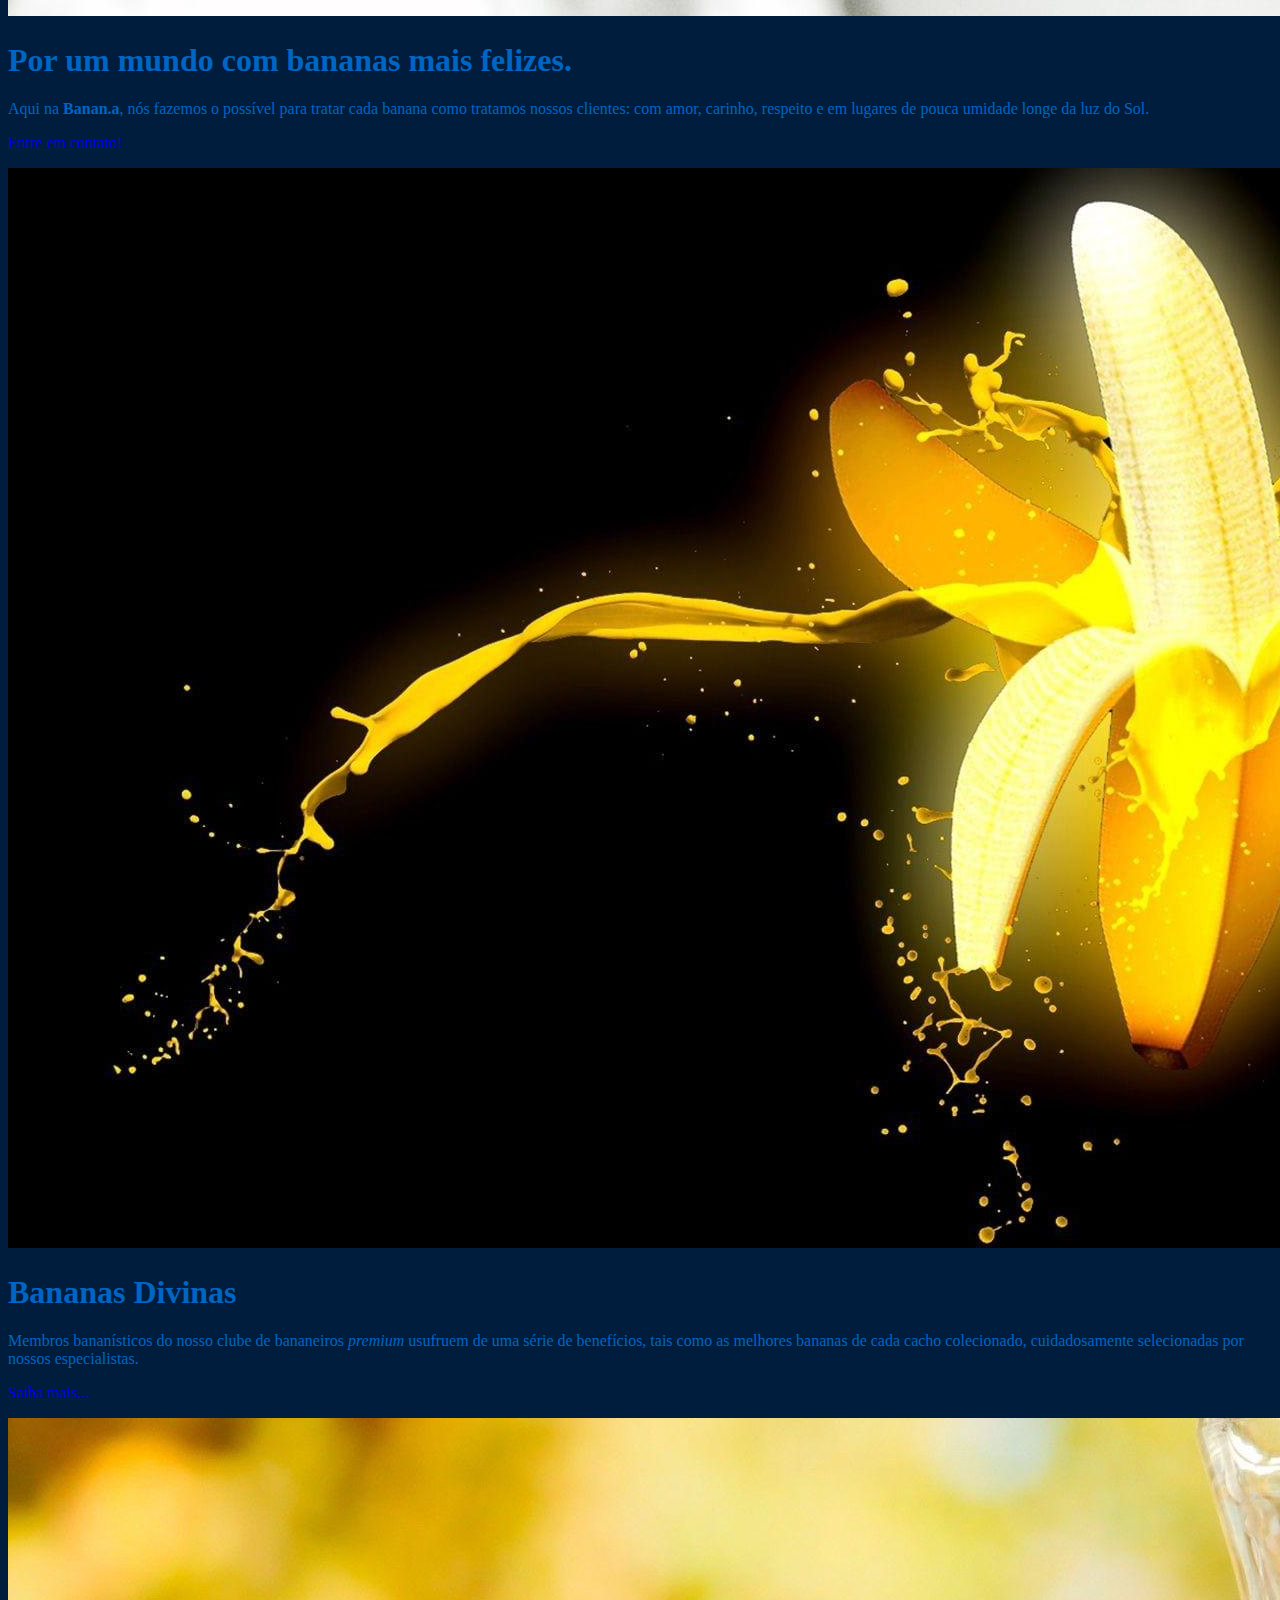
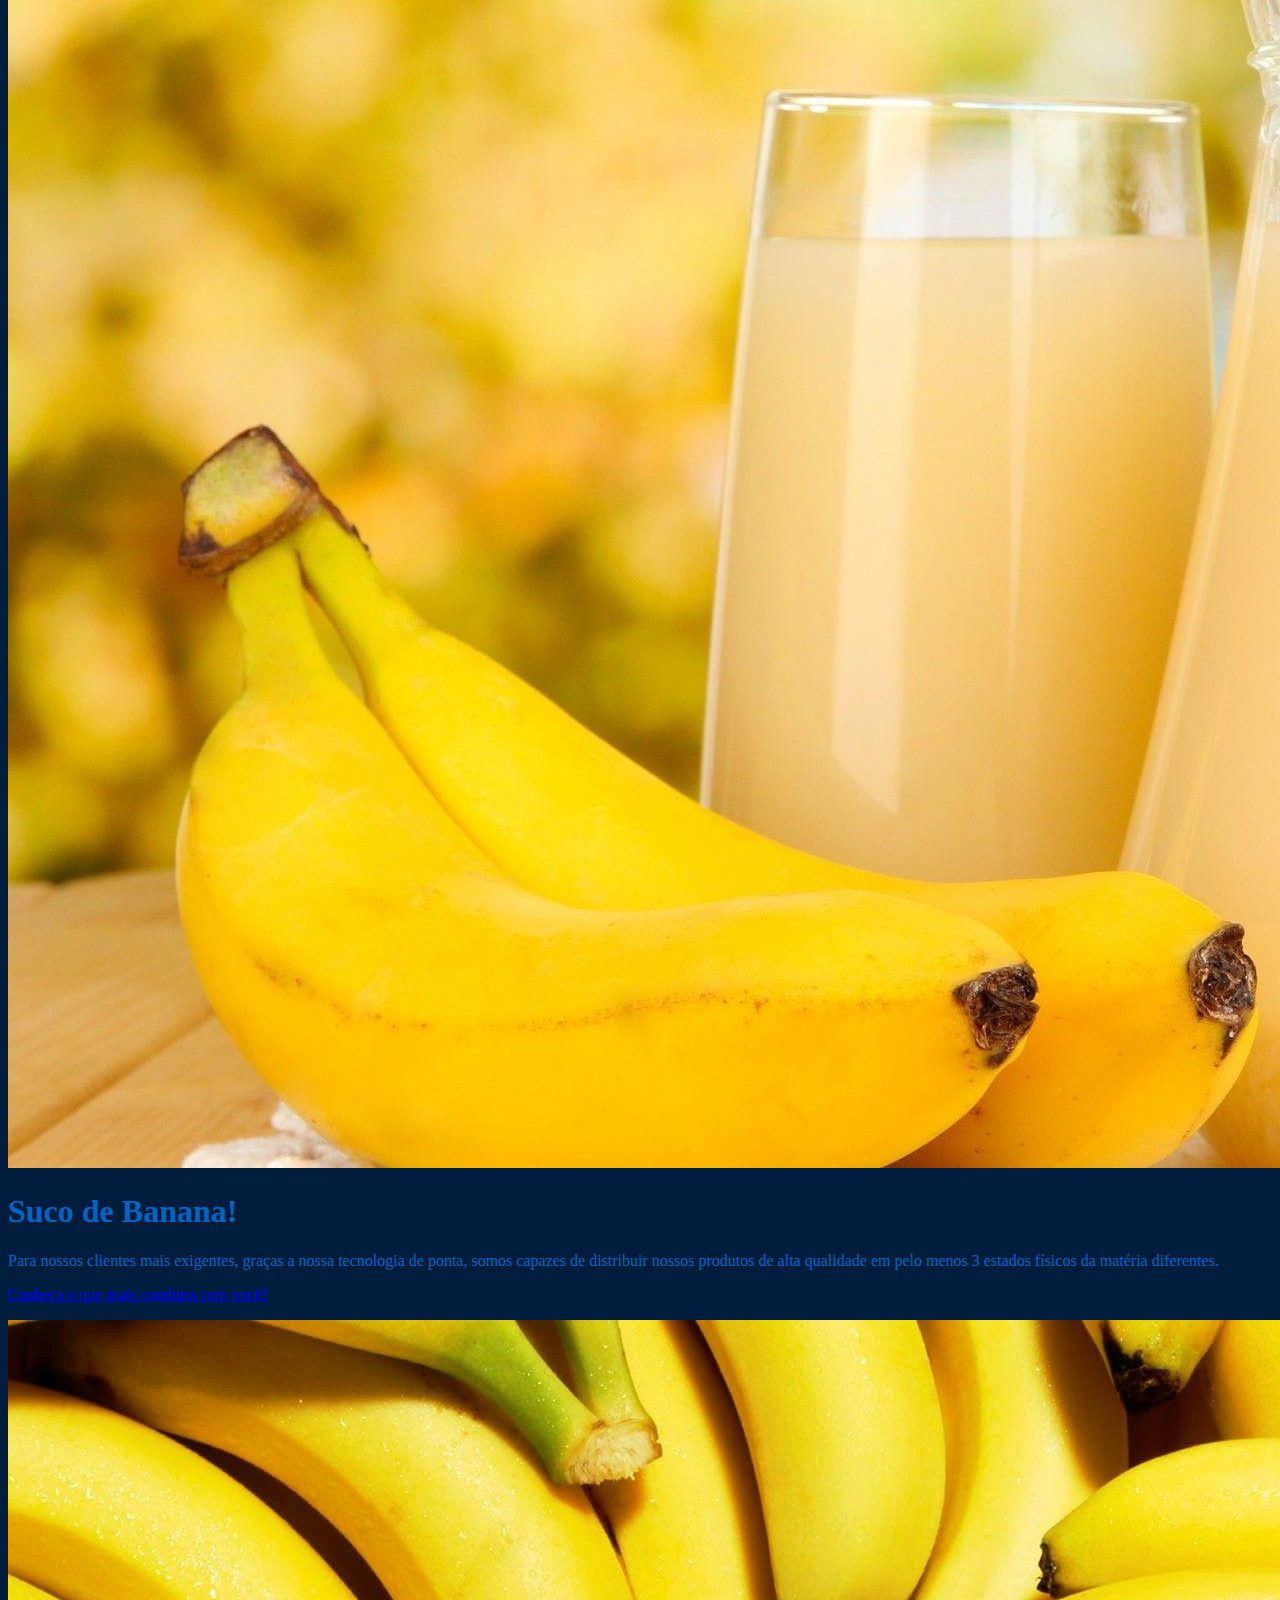
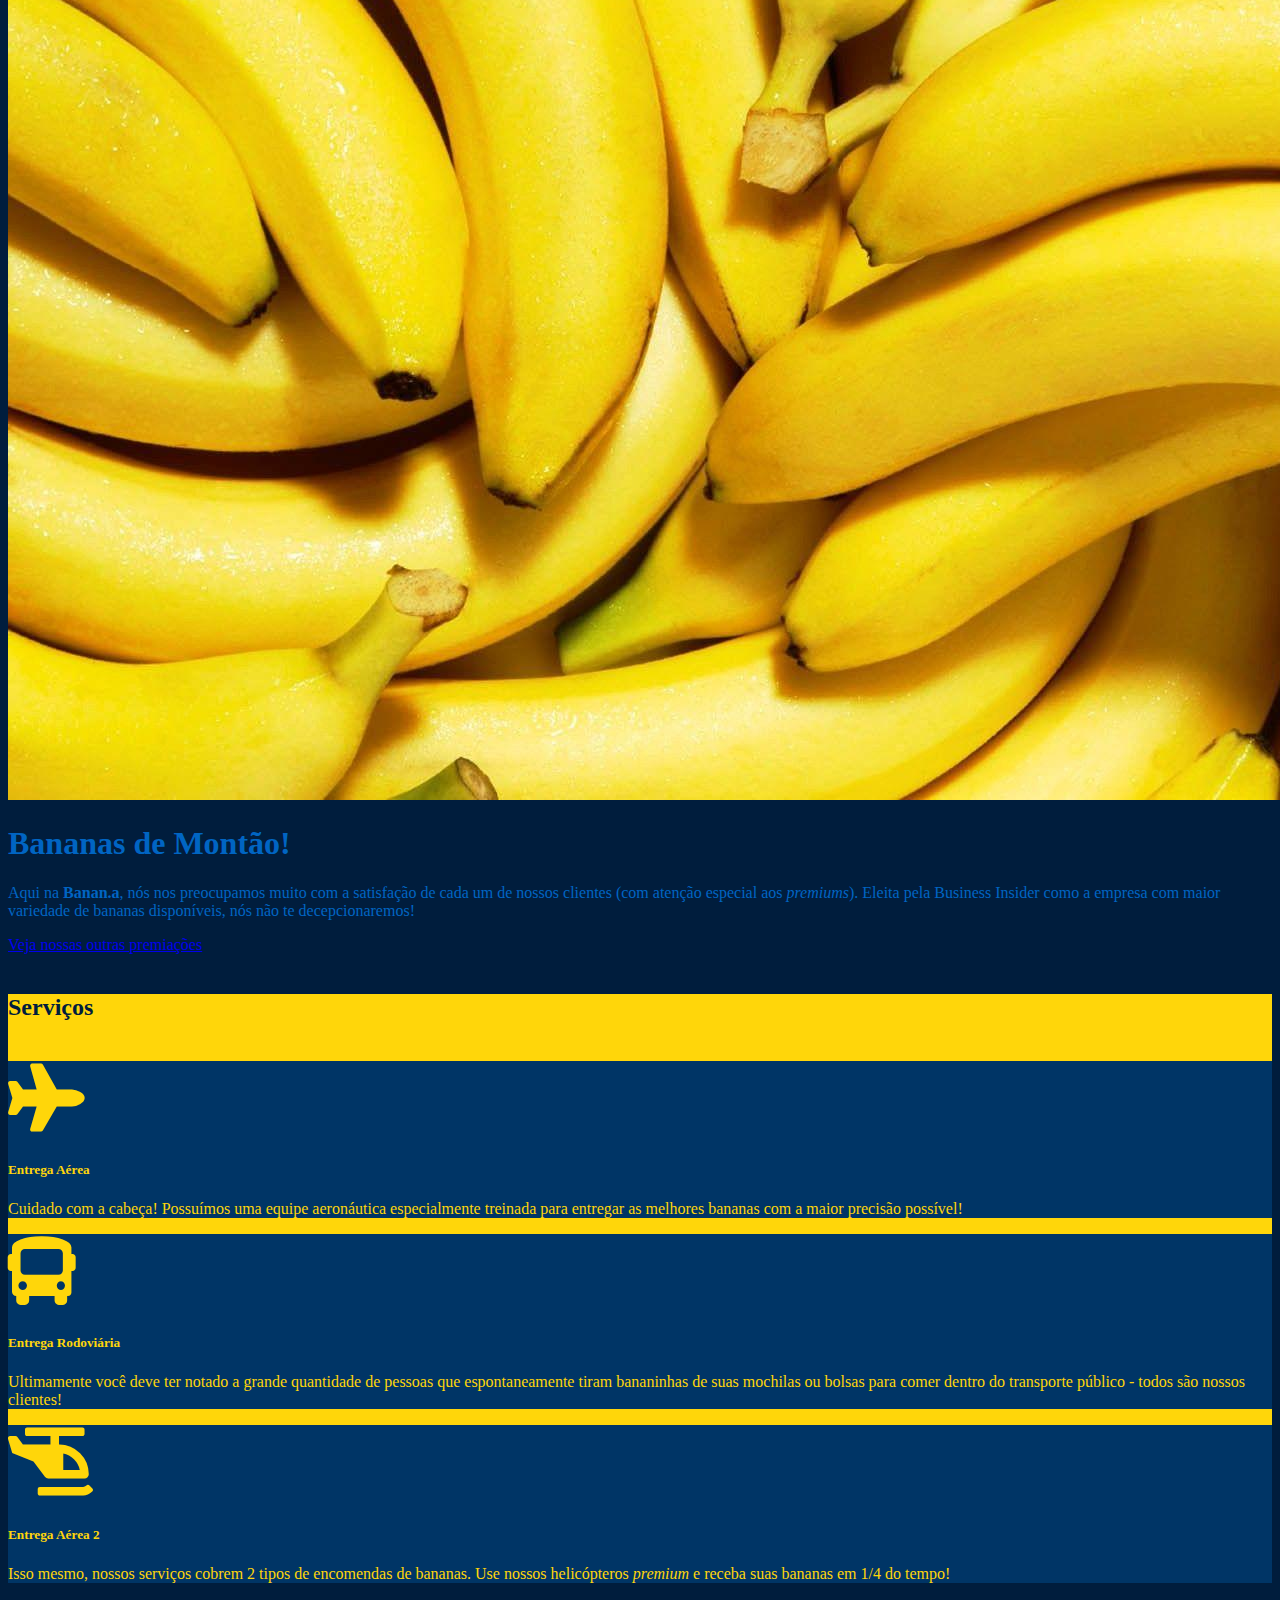
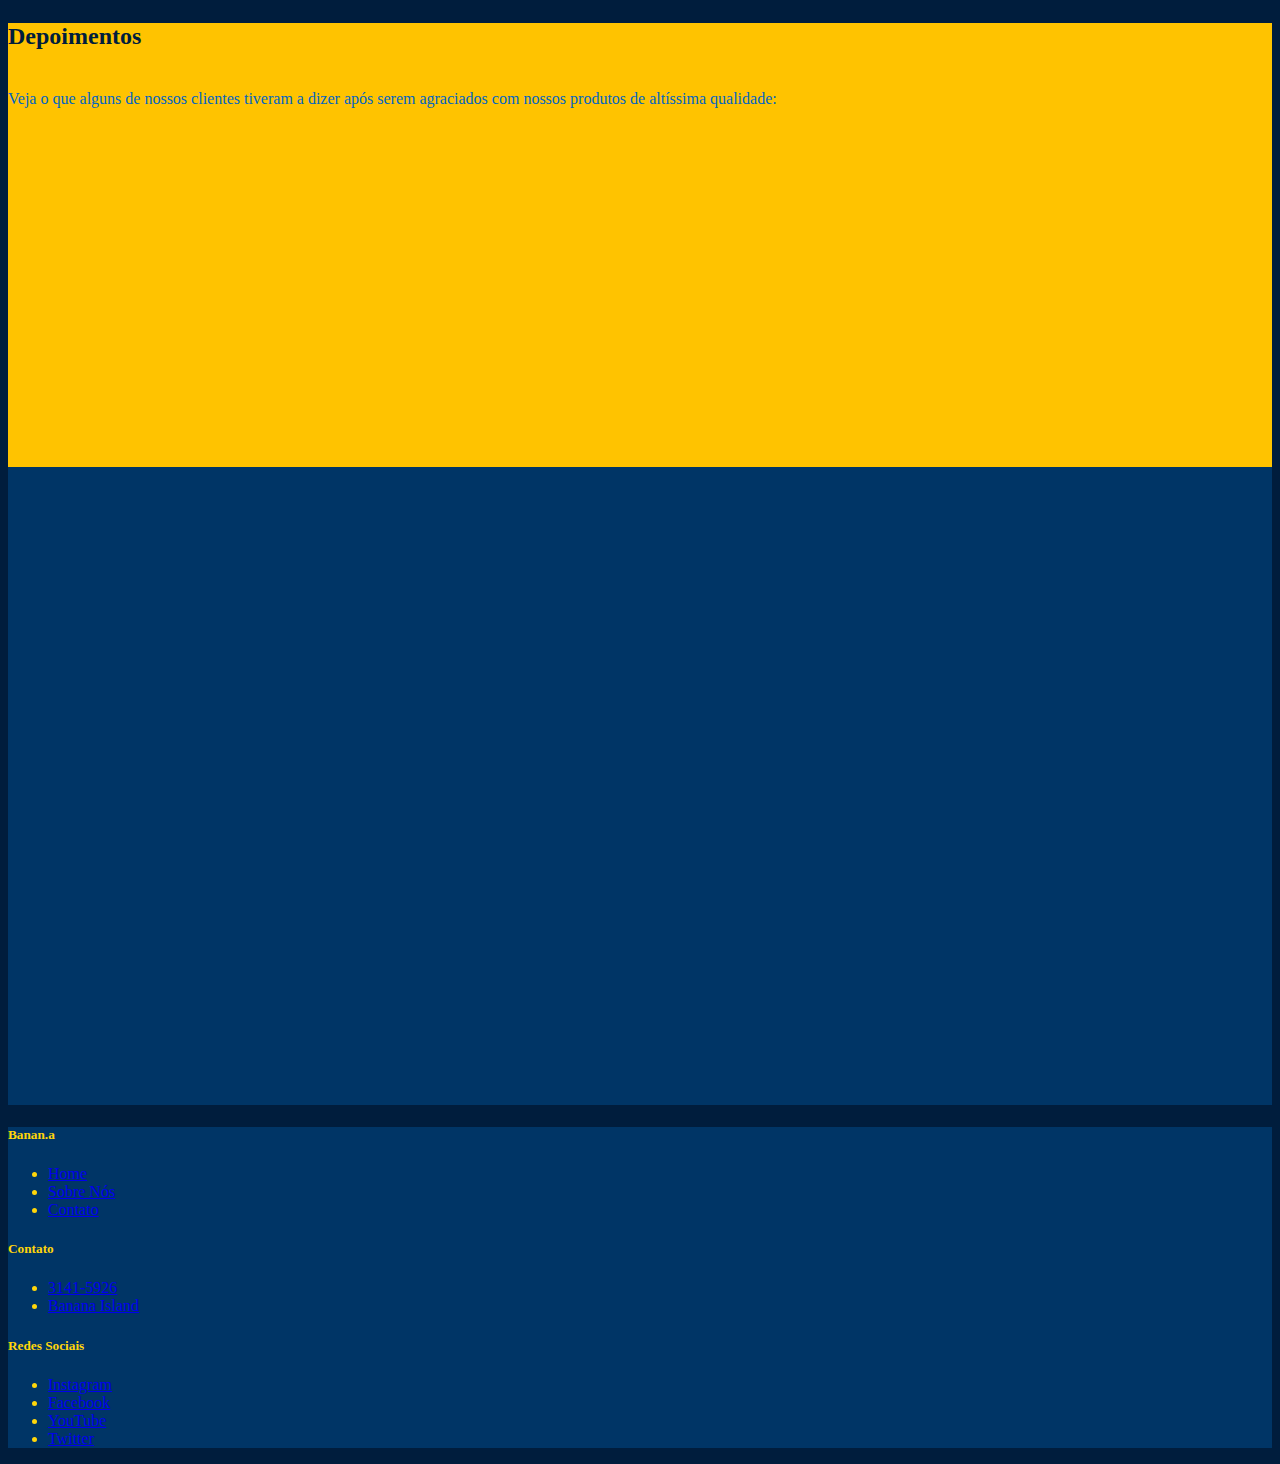
==== commit e346fb15: "Rodapés da Última Atividade" ====
--- a/categories.html
+++ b/categories.html
@@ -184,6 +184,38 @@
           </div>
         </div>
       </main>
+
+  <footer class="container-fluid py-5 BM-footer">
+    <div class="container">
+      <div class="row">
+        <div class="col-6 col-md">
+          <h5>Banan.a</h5>
+          <ul class="list-unstyled text-small">
+            <li><a class="text-muted" href="#">Home</a></li>
+            <li><a class="text-muted" href="#">Sobre Nós</a></li>
+            <li><a class="text-muted" href="#">Contato</a></li>
+          </ul>
+        </div>
+        <div class="col-6 col-md">
+          <h5>Contato</h5>
+          <ul class="list-unstyled text-small">
+            <li><a class="text-muted" href="tel:31415926">3141-5926</a></li>
+            <li><a class="text-muted"
+                href="https://www.google.com/maps/place/Banana+Island/@25.295948,51.6385503,16z/data=!3m1!4b1!4m5!3m4!1s0x3e45c87fa414e069:0x83e8b44697568444!8m2!3d25.2976354!4d51.6435867">Banana
+                Island</a></li>
+          </ul>
+        </div>
+        <div class="col-6 col-md">
+          <h5>Redes Sociais</h5>
+          <ul class="list-unstyled text-small">
+            <li><a class="text-muted" href="#">Instagram</a></li>
+            <li><a class="text-muted" href="#">Facebook</a></li>
+            <li><a class="text-muted" href="#">YouTube</a></li>
+            <li><a class="text-muted" href="#">Twitter</a></li>
+          </ul>
+        </div>
+      </div>
+    </div>
     <!-- JavaScript (Opcional) -->
     <!-- jQuery primeiro, depois Popper.js, depois Bootstrap JS -->
     <script
--- a/css/style.css
+++ b/css/style.css
@@ -72,3 +72,14 @@
   font-size: 68px;
   color: #ffd60a;
 }
+
+.BM-footer {
+  background-color: #003566;
+  margin-bottom: 0rem;
+  border-radius: 0rem;
+  color: #ffd60a;
+}
+
+.BM-footer-link:hover {
+  color: #ffc300;
+}
